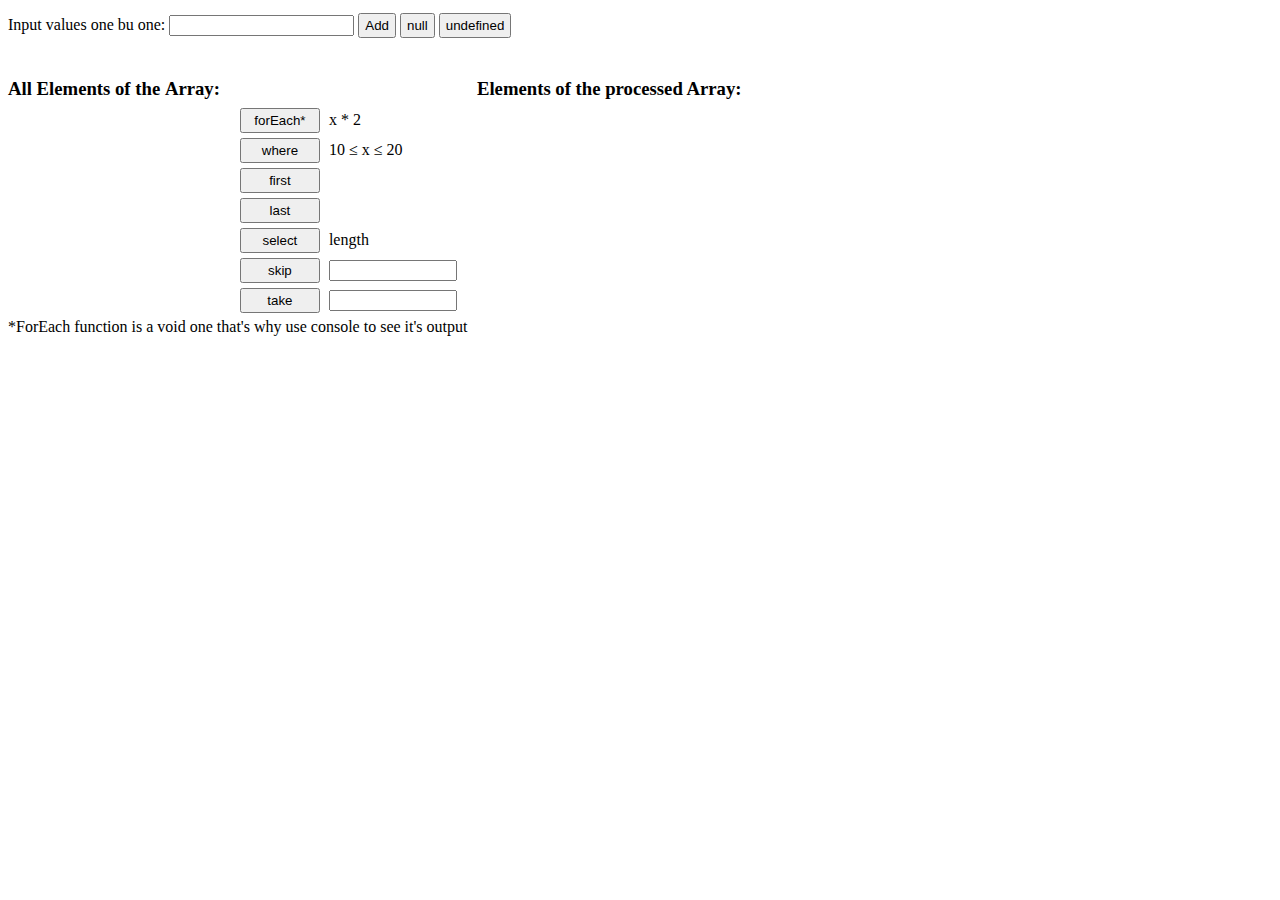
==== SmallLibrary/index.html @ c8f8ff72 "Some folders were renamed to achieve name convention." ====
<!--ForEach function is a void one that's why use console to see it's output-->

<!DOCTYPE html>
<html>
    <head>
        <meta charset="UTF-8">
        <title>Test JS</title>
        <link rel='stylesheet' href="./style/body.css" type='text/css'/>
        <link rel='stylesheet' href="./style/operation-field.css" type='text/css'/>
    </head>
    <body>
        <header class="header">
            <div class="input-form">
                <span>Input values one bu one:</span>
                <input class="form__text" id="array-input" type="text"/>
                <button class="button form__button" onclick="Main.insertValue(), Main.display('.array-display__list_source', Main.getArray());">Add</button>
                <button class="button form__button_null" onclick="Main.insertNull(), Main.display('.array-display__list_source', Main.getArray());">null</button>
                <button class="button form__button_undefined" onclick="Main.insertUndefined(), Main.display('.array-display__list_source', Main.getArray());">undefined</button>
            </div>
        </header>
        <div class="content">
            <div class="array-display">
                <h3 class="array-display__header">All Elements of the Array:</h3>
                <ul class="array-display__list_source"></ul>
            </div>
            <div class="operation-field">
                <div class="for-each-block" onclick="Main.display('array-display__list_proc', Main.onForEachButtonClick());">
                    <button class="button">forEach*</button>
                    <label class="params">x * 2</label>
                </div>
                <div class="where-block" onclick="Main.display('.array-display__list_proc', Main.onWhereButtonClick());">
                    <button class="button">where</button>
                    <label class="params">10 &le; x &le; 20</label>
                </div>
                <div class="first-block">
                    <button class="button" onclick="Main.display('.array-display__list_proc', Main.onFirstButtonClick());">first</button>
                </div>
                <div class="last-block">
                    <button class="button" onclick="Main.display('.array-display__list_proc', Main.onLastButtonClick());">last</button>
                </div>
                <div class="select-block">
                    <button class="button" onclick="Main.display('.array-display__list_proc', Main.onSelectButtonClick());">select</button>
                    <label class="params">length</label>
                </div>
                <div class="skip-block">
                    <button class="button" onclick="Main.display('.array-display__list_proc', Main.onSkipButtonClick());">skip</button>
                    <input class="params" id="skip-block__number-input" type="text"/>
                </div>
                <div class="take-block">
                    <button class="button" onclick="Main.display('.array-display__list_proc', Main.onTakeButtonClick());">take</button>
                    <input class="params" id="take-block__number-input" type="text"/>
                </div>
            </div>
            <div class="array-display">
                <h3 class="array-display__header">Elements of the processed Array:</h3>
                <ul class="array-display__list_proc"></ul>
            </div>
        </div>
        <footer><span>*ForEach function is a void one that's why use console to see it's output</span></footer>
        <script src="./small-lib/type-check-functions.js"></script>
        <script src="./small-lib/array-functions.js"></script>
        <script src="./small-lib/patterns.js"></script>
        <script src="./js/jquery-3.2.1.min.js"></script>
        <script src="./js/main.js"></script>
    </body>
</html>
---- SmallLibrary/style/body.css ----
ul {
    list-style: none;
}

.header {
    width: 100%;
    height: 70px;
}

.content {
    display: flex;
}

.operation-field {
    margin: 30px 20px 0;
}

.input-form {
    float: left;
    box-sizing: border-box;
}

.button {
    display: inline-block;
    padding: 3px 5px;
}

.input-form .form__button {
    margin-top: 5px;
}

.array-display {
    display: inline-block;
}

.array-display .array-display__header {
    margin: 0;
}
---- SmallLibrary/style/operation-field.css ----
.operation-field > div {
    height: 30px
}

.operation-field .button {
    min-width: 80px;
}

.operation-field .params {
    margin-left: 5px;
    width: 120px;
}
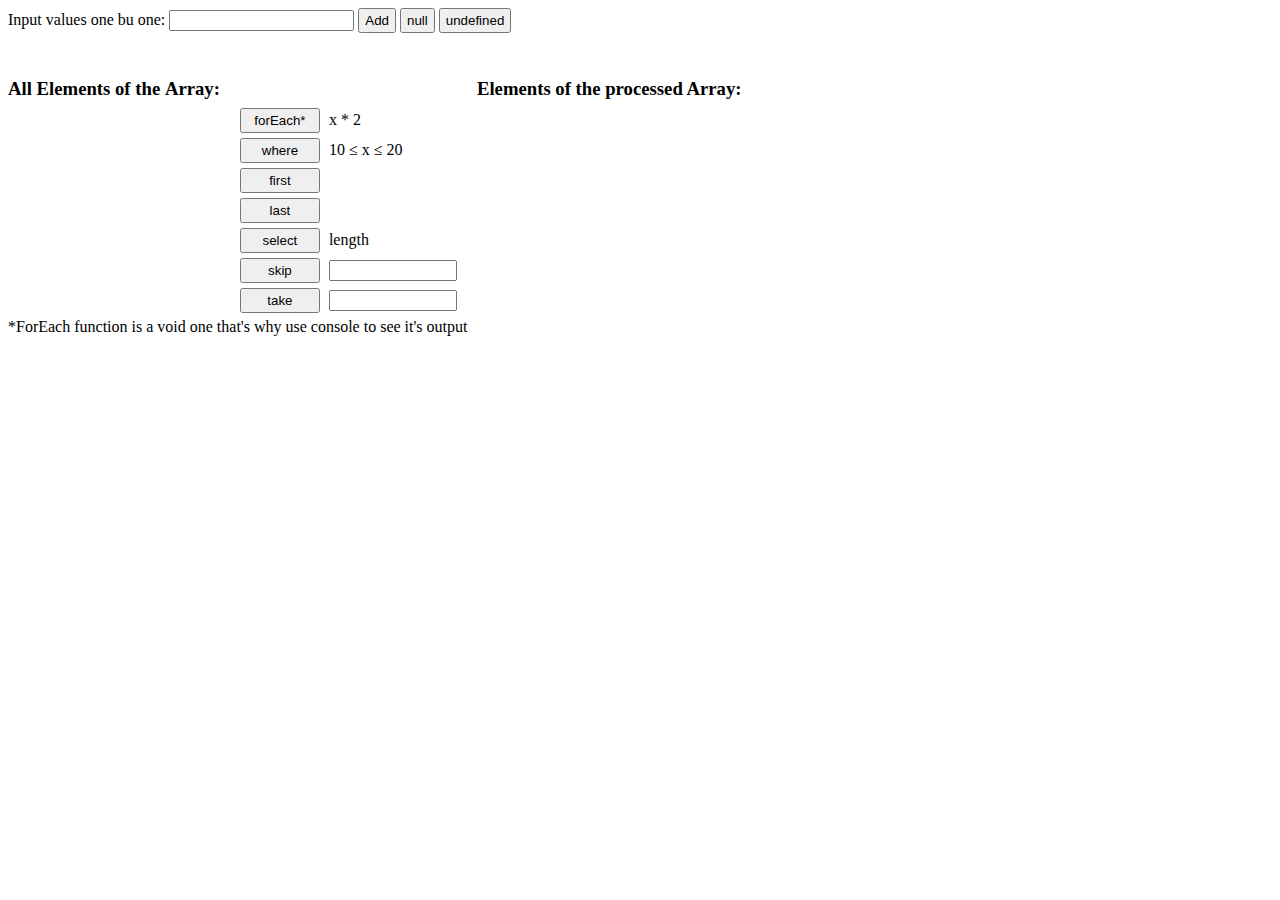
==== commit 81f3a085: "Factory was completed. The implementation of creators was separated into several independent objects" ====
--- a/SmallLibrary/index.html
+++ b/SmallLibrary/index.html
@@ -13,7 +13,7 @@
             <div class="input-form">
                 <span>Input values one bu one:</span>
                 <input class="form__text" id="array-input" type="text"/>
-                <button class="button form__button" onclick="Main.insertValue(), Main.display('.array-display__list_source', Main.getArray());">Add</button>
+                <button class="button form__button_value" onclick="Main.insertValue(), Main.display('.array-display__list_source', Main.getArray());">Add</button>
                 <button class="button form__button_null" onclick="Main.insertNull(), Main.display('.array-display__list_source', Main.getArray());">null</button>
                 <button class="button form__button_undefined" onclick="Main.insertUndefined(), Main.display('.array-display__list_source', Main.getArray());">undefined</button>
             </div>
@@ -24,30 +24,30 @@
                 <ul class="array-display__list_source"></ul>
             </div>
             <div class="operation-field">
-                <div class="for-each-block" onclick="Main.display('array-display__list_proc', Main.onForEachButtonClick());">
-                    <button class="button">forEach*</button>
+                <div class="block">
+                    <button class="button block__button_for-each">forEach*</button>
                     <label class="params">x * 2</label>
                 </div>
-                <div class="where-block" onclick="Main.display('.array-display__list_proc', Main.onWhereButtonClick());">
-                    <button class="button">where</button>
+                <div class="block" onclick="Main.display('.array-display__list_proc', Main.onWhereButtonClick());">
+                    <button class="button block__button_where">where</button>
                     <label class="params">10 &le; x &le; 20</label>
                 </div>
-                <div class="first-block">
-                    <button class="button" onclick="Main.display('.array-display__list_proc', Main.onFirstButtonClick());">first</button>
+                <div class="block">
+                    <button class="button block__button_first">first</button>
                 </div>
-                <div class="last-block">
-                    <button class="button" onclick="Main.display('.array-display__list_proc', Main.onLastButtonClick());">last</button>
+                <div class="block">
+                    <button class="button block__button_last">last</button>
                 </div>
-                <div class="select-block">
-                    <button class="button" onclick="Main.display('.array-display__list_proc', Main.onSelectButtonClick());">select</button>
+                <div class="block">
+                    <button class="button block__button_select">select</button>
                     <label class="params">length</label>
                 </div>
-                <div class="skip-block">
-                    <button class="button" onclick="Main.display('.array-display__list_proc', Main.onSkipButtonClick());">skip</button>
+                <div class="block">
+                    <button class="button block__button_skip">skip</button>
                     <input class="params" id="skip-block__number-input" type="text"/>
                 </div>
-                <div class="take-block">
-                    <button class="button" onclick="Main.display('.array-display__list_proc', Main.onTakeButtonClick());">take</button>
+                <div class="block">
+                    <button class="button block__button_take">take</button>
                     <input class="params" id="take-block__number-input" type="text"/>
                 </div>
             </div>
@@ -57,8 +57,8 @@
             </div>
         </div>
         <footer><span>*ForEach function is a void one that's why use console to see it's output</span></footer>
-        <script src="./small-lib/type-check-functions.js"></script>
-        <script src="./small-lib/array-functions.js"></script>
+        <script src="./small-lib/typeCheckFunctions.js"></script>
+        <script src="./small-lib/arrayFunctions.js"></script>
         <script src="./small-lib/patterns.js"></script>
         <script src="./js/jquery-3.2.1.min.js"></script>
         <script src="./js/main.js"></script>
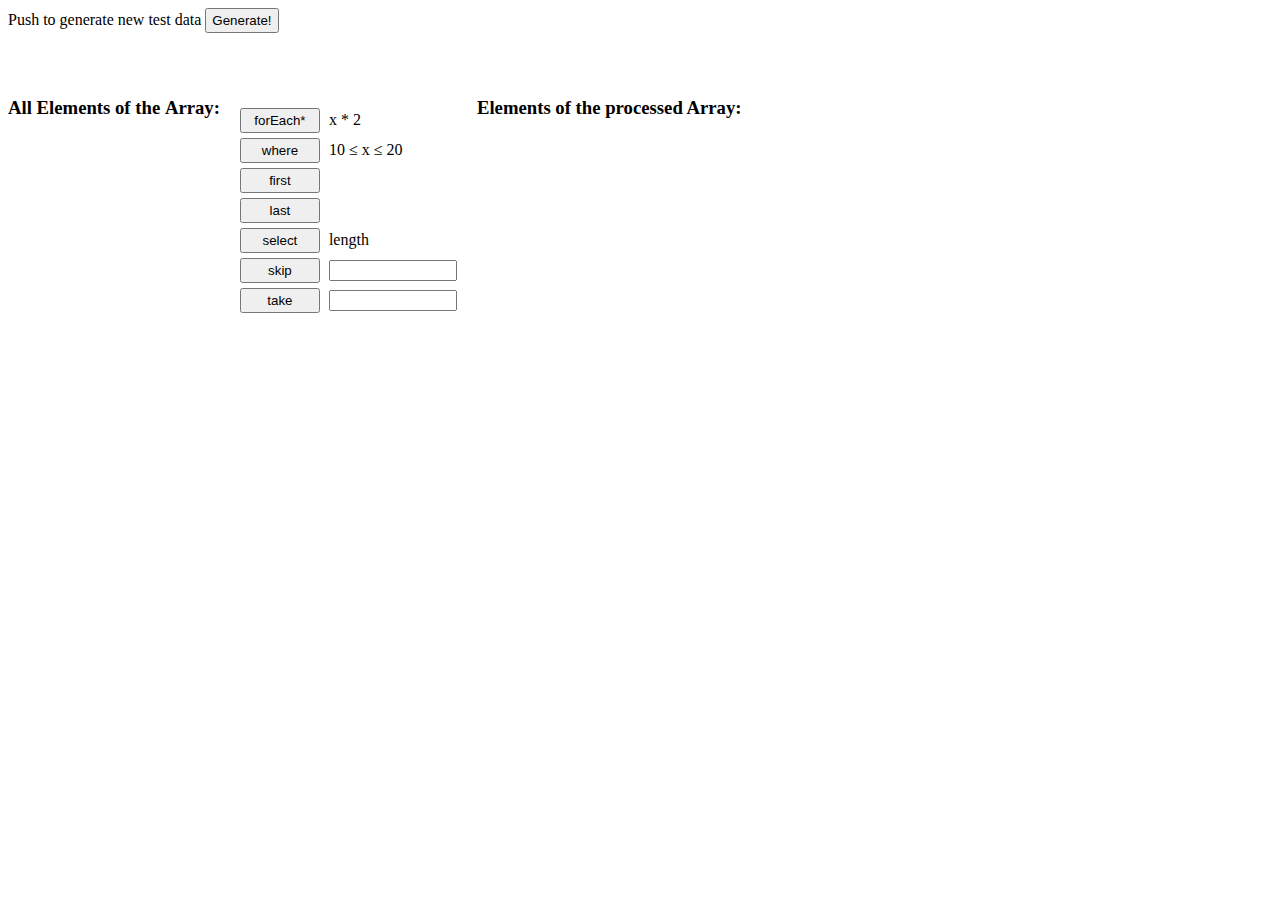
==== commit 00da1b8a: "SmallLibrary project was refactored. Several modules were added: testFunctions contains a set of fun" ====
--- a/SmallLibrary/index.html
+++ b/SmallLibrary/index.html
@@ -11,24 +11,20 @@
     <body>
         <header class="header">
             <div class="input-form">
-                <span>Input values one bu one:</span>
-                <input class="form__text" id="array-input" type="text"/>
-                <button class="button form__button_value" onclick="Main.insertValue(), Main.display('.array-display__list_source', Main.getArray());">Add</button>
-                <button class="button form__button_null" onclick="Main.insertNull(), Main.display('.array-display__list_source', Main.getArray());">null</button>
-                <button class="button form__button_undefined" onclick="Main.insertUndefined(), Main.display('.array-display__list_source', Main.getArray());">undefined</button>
+                <span>Push to generate new test data </span>
+                <button class="button form__button_generate">Generate!</button>
             </div>
         </header>
         <div class="content">
-            <div class="array-display">
+            <div class="array-display_source">
                 <h3 class="array-display__header">All Elements of the Array:</h3>
-                <ul class="array-display__list_source"></ul>
             </div>
             <div class="operation-field">
                 <div class="block">
                     <button class="button block__button_for-each">forEach*</button>
                     <label class="params">x * 2</label>
                 </div>
-                <div class="block" onclick="Main.display('.array-display__list_proc', Main.onWhereButtonClick());">
+                <div class="block">
                     <button class="button block__button_where">where</button>
                     <label class="params">10 &le; x &le; 20</label>
                 </div>
@@ -44,23 +40,24 @@
                 </div>
                 <div class="block">
                     <button class="button block__button_skip">skip</button>
-                    <input class="params" id="skip-block__number-input" type="text"/>
+                    <input class="params skip-input" id="skip-block__number-input" type="text"/>
                 </div>
                 <div class="block">
                     <button class="button block__button_take">take</button>
-                    <input class="params" id="take-block__number-input" type="text"/>
+                    <input class="params skip-input" id="take-block__number-input" type="text"/>
                 </div>
             </div>
-            <div class="array-display">
+            <div class="array-display_result">
                 <h3 class="array-display__header">Elements of the processed Array:</h3>
                 <ul class="array-display__list_proc"></ul>
             </div>
         </div>
-        <footer><span>*ForEach function is a void one that's why use console to see it's output</span></footer>
         <script src="./small-lib/typeCheckFunctions.js"></script>
         <script src="./small-lib/arrayFunctions.js"></script>
         <script src="./small-lib/patterns.js"></script>
         <script src="./js/jquery-3.2.1.min.js"></script>
+        <script src="./js/testDataGenerator.js"></script>
+        <script src="./js/testFunctions.js"></script>
         <script src="./js/main.js"></script>
     </body>
 </html>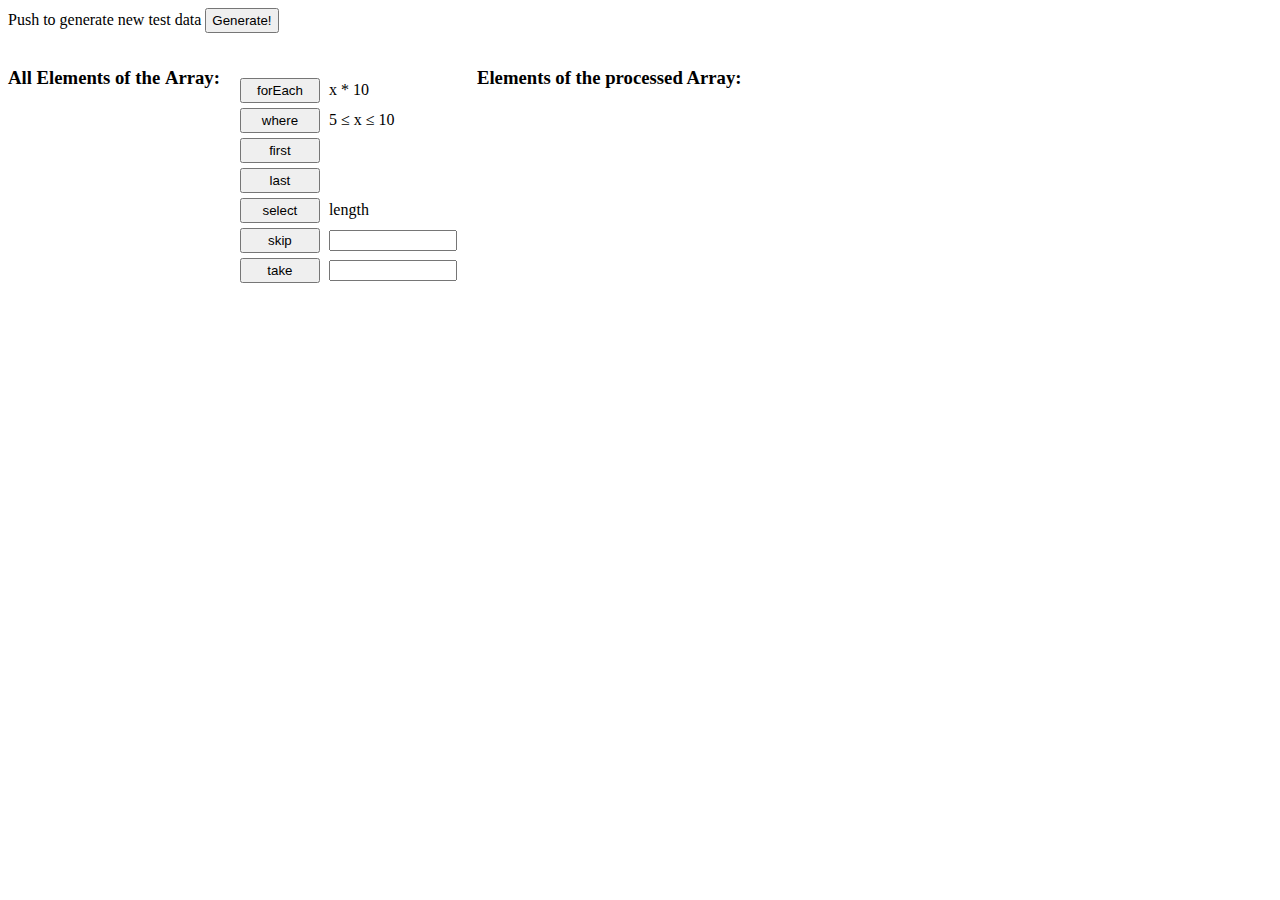
==== commit dca2ee89: "Tests for all functions were implemented." ====
--- a/SmallLibrary/index.html
+++ b/SmallLibrary/index.html
@@ -21,12 +21,12 @@
             </div>
             <div class="operation-field">
                 <div class="block">
-                    <button class="button block__button_for-each">forEach*</button>
-                    <label class="params">x * 2</label>
+                    <button class="button block__button_for-each">forEach</button>
+                    <label class="params">x * 10</label>
                 </div>
                 <div class="block">
                     <button class="button block__button_where">where</button>
-                    <label class="params">10 &le; x &le; 20</label>
+                    <label class="params">5 &le; x &le; 10</label>
                 </div>
                 <div class="block">
                     <button class="button block__button_first">first</button>
@@ -44,7 +44,7 @@
                 </div>
                 <div class="block">
                     <button class="button block__button_take">take</button>
-                    <input class="params skip-input" id="take-block__number-input" type="text"/>
+                    <input class="params take-input" id="take-block__number-input" type="text"/>
                 </div>
             </div>
             <div class="array-display_result">
@@ -54,7 +54,6 @@
         </div>
         <script src="./small-lib/typeCheckFunctions.js"></script>
         <script src="./small-lib/arrayFunctions.js"></script>
-        <script src="./small-lib/patterns.js"></script>
         <script src="./js/jquery-3.2.1.min.js"></script>
         <script src="./js/testDataGenerator.js"></script>
         <script src="./js/testFunctions.js"></script>
--- a/SmallLibrary/style/body.css
+++ b/SmallLibrary/style/body.css
@@ -4,7 +4,7 @@
 
 .header {
     width: 100%;
-    height: 70px;
+    height: 40px;
 }
 
 .content {
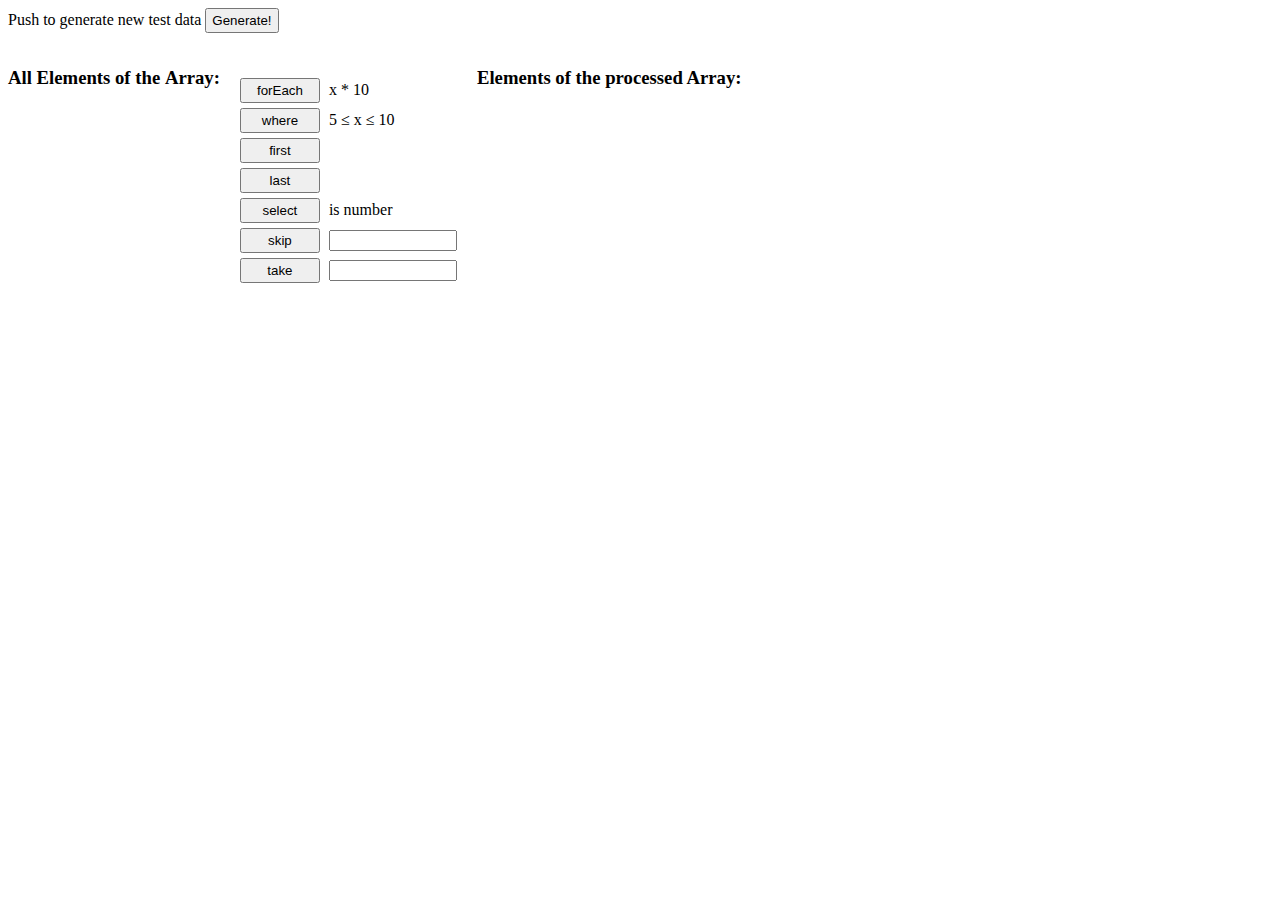
==== commit cc1de156: "Bugs in 'skip' and 'take' functions when the parameter value is equal to zero were fixed." ====
--- a/SmallLibrary/index.html
+++ b/SmallLibrary/index.html
@@ -36,7 +36,7 @@
                 </div>
                 <div class="block">
                     <button class="button block__button_select">select</button>
-                    <label class="params">length</label>
+                    <label class="params">is number</label>
                 </div>
                 <div class="block">
                     <button class="button block__button_skip">skip</button>
